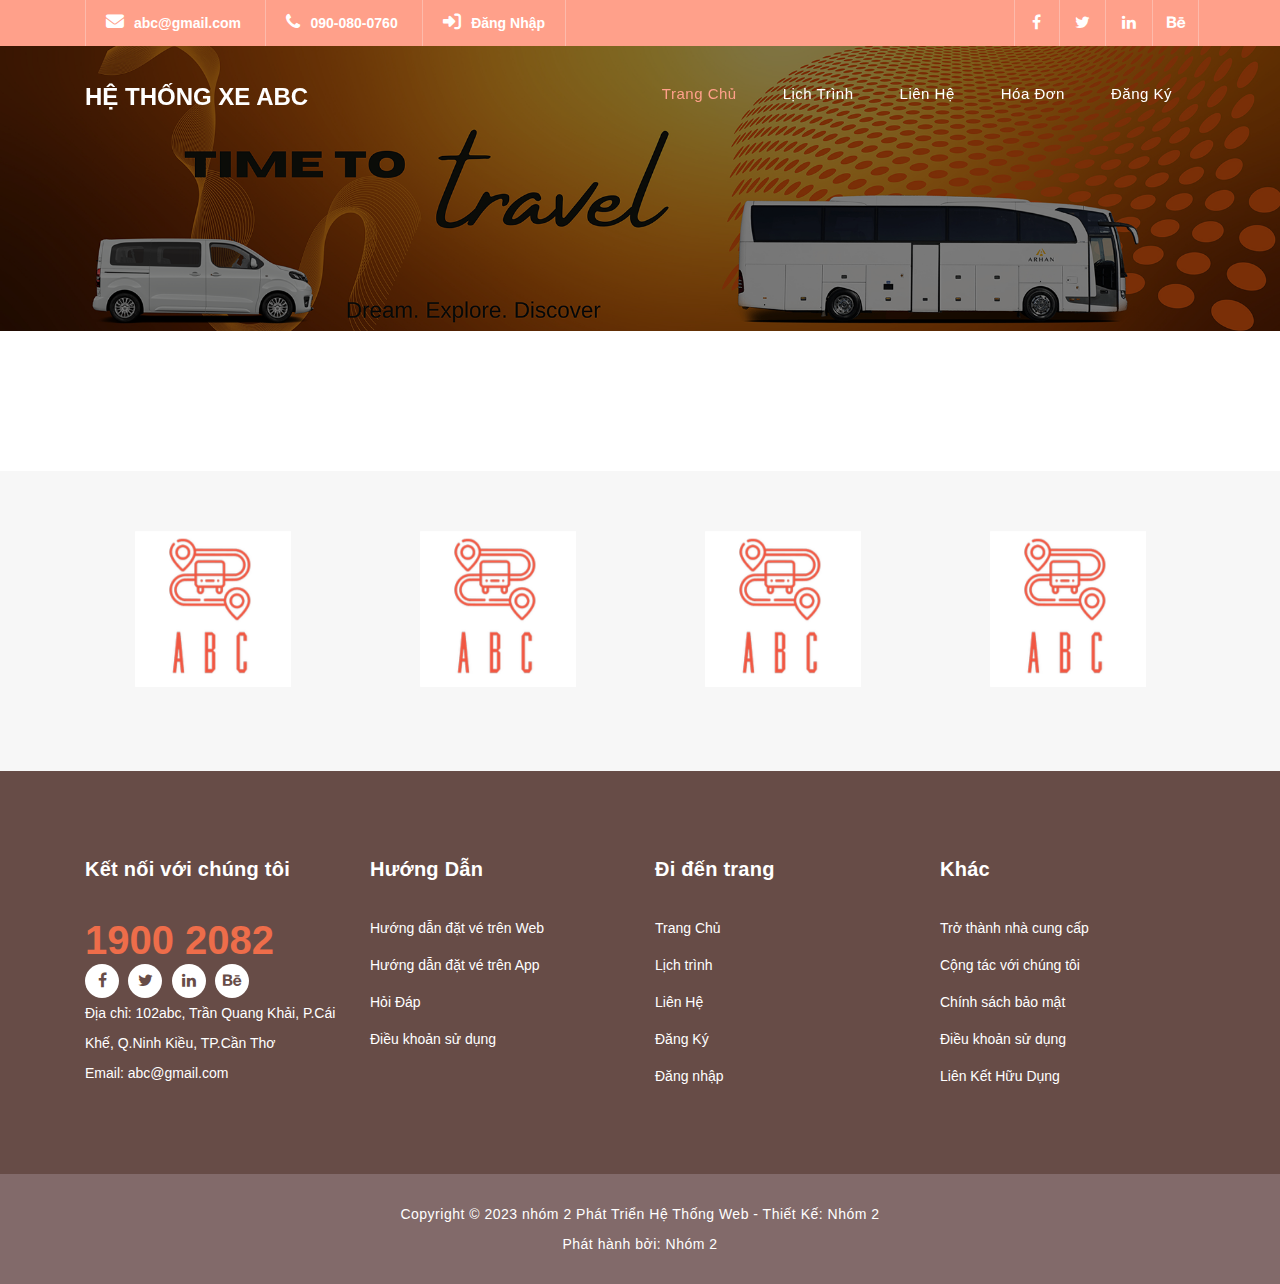
==== index.html @ 99a481eb "Create Project" ====
<!DOCTYPE html>
<html lang="EN">

  <head>

    <meta charset="utf-8">
    <meta name="viewport" content="width=device-width, initial-scale=1, shrink-to-fit=no">
    <meta name="description" content="">
    <meta name="author" content="TemplateMo">
    <link href="https://fonts.googleapis.com/css?family=Poppins:100,200,300,400,500,600,700,800,900&display=swap" rel="stylesheet">
    <link rel="stylesheet" href="https://cdnjs.cloudflare.com/ajax/libs/font-awesome/6.3.0/css/all.min.css">
    <title>Hệ thống Xe ABC</title>


    <link href="vendor/bootstrap/css/bootstrap.min.css" rel="stylesheet">


    <link rel="stylesheet" href="assets/css/fontawesome.css">
    <link rel="stylesheet" href="assets/css/htqlxe.css">
    <link rel="stylesheet" href="assets/css/owl.css">


  </head>

  <body>

   

    <!-- Header -->
    <div class="sub-header">
      <div class="container">
        <div class="row">
          <div class="col-md-8 col-xs-12">
            <ul class="left-info">
              <li><a href="#"><i class="fa-solid fa-envelope"></i>abc@gmail.com </a></li>
              <li><a href="#"><i class="fa fa-phone"></i>090-080-0760</a></li>
              <li><a href="#"><i class="fa-solid fa-right-to-bracket"></i>Đăng Nhập</a></li>
            </ul>
          </div>
          <div class="col-md-4">
            <ul class="right-icons">
              <li><a href="#"><i class="fa fa-facebook"></i></a></li>
              <li><a href="#"><i class="fa fa-twitter"></i></a></li>
              <li><a href="#"><i class="fa fa-linkedin"></i></a></li>
              <li><a href="#"><i class="fa fa-behance"></i></a></li>
            </ul>
          </div>
        </div>
      </div>
    </div>

    <header class="">
      <nav class="navbar navbar-expand-lg">
        <div class="container">
          <a class="navbar-brand" href="index.html"><h2>Hệ thống xe abc</h2></a>
          <button class="navbar-toggler" type="button" data-toggle="collapse" data-target="#navbarResponsive" aria-controls="navbarResponsive" aria-expanded="false" aria-label="Toggle navigation">
            <span class="navbar-toggler-icon"></span>
          </button>
          <div class="collapse navbar-collapse" id="navbarResponsive">
            <ul class="navbar-nav ml-auto">
              <li class="nav-item active">
                <a class="nav-link" href="#top">trang chủ
                  <span class="sr-only">(current)</span>
                </a>
              </li>
              <li class="nav-item">
                <a class="nav-link" href="about.html">Lịch Trình</a>
              </li>  
              <li class="nav-item">
                <a class="nav-link" href="services.html">Liên Hệ</a>
              </li>                          
              <li class="nav-item">
                <a class="nav-link" href="contact.html">Hóa Đơn</a>
              </li>
              <li class="nav-item">
                <a class="nav-link" href="one-page.html">Đăng ký</a>
              </li>
            </ul>
          </div>
        </div>
      </nav>
    </header>

    <!-- Page Content -->
    <!-- Banner Starts Here -->
    <div id="carouselExampleSlidesOnly" class="carousel slide" data-bs-ride="carousel">
      <div class="carousel-inner">
        <div class="carousel-item active banner">
          <img src="assets/images/banner.png" class="d-block w-100" alt="ảnh banner">
        </div>
      </div>
    </div>
         
          
    <!-- Banner Ends Here 

    <div class="request-form">
      <div class="container">
        <div class="row">
          <div class="col-md-8">
            <h4>Request a call back right now ?</h4>
            <span>Mauris ut dapibus velit cras interdum nisl ac urna tempor mollis.</span>
          </div>
          <div class="col-md-4">
            <a href="contact.html" class="border-button">Contact Us</a>
          </div>
        </div>
      </div>
    </div>

-->
    
    <div class="partners">
      <div class="container">
        <div class="row">
          <div class="col-md-12">
            <div class="owl-partners owl-carousel">
            
              <div class="partner-item">
                <img src="assets/images/Logo.jpg" title="1" alt="1">
              </div>
              
              <div class="partner-item">
                <img src="assets/images/Logo.jpg" title="2" alt="2">
              </div>
              
              <div class="partner-item">
                <img src="assets/images/Logo.jpg" title="3" alt="3">
              </div>
              
              <div class="partner-item">
                <img src="assets/images/Logo.jpg" title="4" alt="4">
              </div>
              
              <div class="partner-item">
                <img src="assets/images/Logo.jpg" title="5" alt="5">
              </div>
              
            </div>
          </div>
        </div>
      </div>
    </div>


    <!-- footer-->
    <footer>
      <div class="container">
        <div class="row">
          <div class="col-md-3 footer-item">
            <h4>Kết nối với chúng tôi</h4>
            <ul class="social-icons">
              <h3 style=" color: #EE6D4A; font-size: 40px; font-weight: 700;">1900 2082</h3> 
              <li><a rel="nofollow" href="https://fb.com/templatemo" target="_blank"><i class="fa fa-facebook"></i></a></li>
              <li><a href="#"><i class="fa fa-twitter"></i></a></li>
              <li><a href="#"><i class="fa fa-linkedin"></i></a></li>
              <li><a href="#"><i class="fa fa-behance"></i></a></li>
            </ul>
            <p>
              Địa chỉ: 102abc, Trần Quang Khải, P.Cái Khế, Q.Ninh Kiều, TP.Cần Thơ
              <br> Email: abc@gmail.com
            </p>
          </div>
          <div class="col-md-3 footer-item">
            <h4>Hướng Dẫn</h4>
            <ul class="menu-list">
              <li><a href="#">Hướng dẫn đặt vé trên Web</a></li>
              <li><a href="#">Hướng dẫn đặt vé trên App</a></li>
              <li><a href="#">Hỏi Đáp</a></li>
              <li><a href="#">Điều khoản sử dụng</a></li>
            </ul>
          </div>
          <div class="col-md-3 footer-item">
            <h4>Đi đến trang</h4>
            <ul class="menu-list">
              <li><a href="#">Trang Chủ</a></li>
              <li><a href="#">Lịch trình</a></li>
              <li><a href="#">Liên Hệ</a></li>
              <li><a href="#">Đăng Ký</a></li>
              <li><a href="#">Đăng nhập</a></li>
            </ul>
          </div>
          <div class="col-md-3 footer-item">
            <h4>Khác</h4>
            <ul class="menu-list">
              <li><a href="#">Trở thành nhà cung cấp</a></li>
              <li><a href="#">Cộng tác với chúng tôi</a></li>
              <li><a href="#">Chính sách bảo mật</a></li>
              <li><a href="#">Điều khoản sử dụng</a></li>
              <li><a href="#">Liên Kết Hữu Dụng</a></li>
            </ul>
          </div>
        </div>
      </div>
    </footer>
      
    <div class="sub-footer">
      <div class="container">
        <div class="row">
          <div class="col-md-12">
            <p>Copyright &copy; 2023 nhóm 2 Phát Triển Hệ Thống Web
            
            - Thiết Kế: <a rel="nofollow noopener" href="https://templatemo.com" target="_blank">Nhóm 2</a><br>
           Phát hành bởi: <a rel="nofollow noopener" href="https://themewagon.com" target="_blank">Nhóm 2</a>
          </p>
          </div>
        </div>
      </div>
    </div>

    <!-- Bootstrap core JavaScript -->
    <script src="vendor/jquery/jquery.min.js"></script>
    <script src="vendor/bootstrap/js/bootstrap.bundle.min.js"></script>

    <!-- Additional Scripts -->
    <script src="assets/js/custom.js"></script>
    <script src="assets/js/owl.js"></script>
    <script src="assets/js/slick.js"></script>
    <script src="assets/js/accordions.js"></script>

    <script language = "text/Javascript"> 
      cleared[0] = cleared[1] = cleared[2] = 0; //set a cleared flag for each field
      function clearField(t){                   //declaring the array outside of the
      if(! cleared[t.id]){                      // function makes it static and global
          cleared[t.id] = 1;  // you could use true and false, but that's more typing
          t.value='';         // with more chance of typos
          t.style.color='#fff';
          }
      }
    </script>

  </body>
</html>
---- assets/css/htqlxe.css ----
:root{
	--main-color: #FFA08A;
	--gray:#674C47;
	--yellow:#F5D980;
	--pink:#FEBDD8;
	--red:#EE6D4A;
	--while:#fff;
  }
body {
  font-family: sans-serif;
  overflow-x: hidden;
  text-rendering: optimizeLegibility;
  -webkit-font-smoothing: antialiased;
  -moz-osx-font-smoothing: grayscale;
}
p {
	margin-bottom: 0px;
	font-size: 14px;
	color: #666666;
	line-height: 30px;
}
a {
	text-decoration: none!important;
}
ul {
	padding: 0;
	margin: 0;
	list-style: none;
}

h1,h2,h3,h4,h5,h6 {
	margin: 0px;
}

a.filled-button {
	background-color:var(--main-color);
	color: #fff;
	font-size: 13px;
	text-transform: uppercase;
	font-weight: 700;
	padding: 12px 30px;
	border-radius: 30px;
	display: inline-block;
	transition: all 0.3s;
}

a.filled-button:hover {
	background-color: #fff;
	color:var(--main-color);
}

a.border-button {
	background-color: transparent;
	color: #fff;
	border: 2px solid #fff;
	font-size: 13px;
	text-transform: uppercase;
	font-weight: 700;
	padding: 10px 28px;
	border-radius: 30px;
	display: inline-block;
	transition: all 0.3s;
}

a.border-button:hover {
	background-color: #fff;
	color:var(--main-color);
}

.section-heading {
	text-align: center;
	margin-bottom: 80px;
}

.section-heading h2 {
	font-size: 36px;
	font-weight: 600;
	color: #1e1e1e;
}

.section-heading em {
	font-style: normal;
	color:var(--main-color);
}

.section-heading span {
	display: block;
	margin-top: 15px;
	text-transform: uppercase;
	font-size: 15px;
	color: #666;
	letter-spacing: 1px;
}

#preloader {
  overflow: hidden;
  background:var(--main-color);
  left: 0;
  right: 0;
  top: 0;
  bottom: 0;
  position: fixed;
  z-index: 9999999;
  color: #fff;
}

#preloader .jumper {
  left: 0;
  top: 0;
  right: 0;
  bottom: 0;
  display: block;
  position: absolute;
  margin: auto;
  width: 50px;
  height: 50px;
}

#preloader .jumper > div {
  background-color: #fff;
  width: 10px;
  height: 10px;
  border-radius: 100%;
  -webkit-animation-fill-mode: both;
  animation-fill-mode: both;
  position: absolute;
  opacity: 0;
  width: 50px;
  height: 50px;
  -webkit-animation: jumper 1s 0s linear infinite;
  animation: jumper 1s 0s linear infinite;
}

#preloader .jumper > div:nth-child(2) {
  -webkit-animation-delay: 0.33333s;
  animation-delay: 0.33333s;
}

#preloader .jumper > div:nth-child(3) {
  -webkit-animation-delay: 0.66666s;
  animation-delay: 0.66666s;
}

@-webkit-keyframes jumper {
  0% {
    opacity: 0;
    -webkit-transform: scale(0);
    transform: scale(0);
  }
  5% {
    opacity: 1;
  }
  100% {
    -webkit-transform: scale(1);
    transform: scale(1);
    opacity: 0;
  }
}

@keyframes jumper {
  0% {
    opacity: 0;
    -webkit-transform: scale(0);
    transform: scale(0);
  }
  5% {
    opacity: 1;
  }
  100% {
    opacity: 0;
  }
}
/*
banner
*/
.banner img{   
	-webkit-filter: grayscale(1);    
	filter: brightness(50%); 
  }
/* Sub Header Style */

.sub-header {
	background-color:var(--main-color);
	height: 46px;
	line-height: 46px;
}

.sub-header ul li {
	display: inline-block;
}

.sub-header ul.left-info li {
	border-left: 1px solid rgba(250,250,250,0.3);
	padding: 0px 20px;
}

.sub-header ul.left-info li:last-child {
	border-right: 1px solid rgba(250,250,250,0.3);
}

.sub-header ul.left-info li i {
	margin-right: 10px;
	font-size: 18px;
}

.sub-header ul.left-info li a {
	color: #fff;
	font-size: 14px;
	font-weight: 600;
}

.sub-header ul.right-icons {
	float: right;
}

.sub-header ul.right-icons li {
	margin-right: -4px;
	width: 46px;
	display: inline-block;
	text-align: center;
	border-right: 1px solid rgba(250,250,250,0.3);
}

.sub-header ul.right-icons li:first-child {
	border-left: 1px solid rgba(250,250,250,0.3);
}

.sub-header ul.right-icons li a {
	color: #fff;
	transition: all 0.3s;
}

.sub-header ul.right-icons li a:hover {
	opacity: 0.75;
}



/* Header Style */
header {
	position: absolute;
	z-index: 99999;
	width: 100%;
	background-color: transparent!important;
	height: 80px;
	-webkit-transition: all 0.3s ease-in-out 0s;
    -moz-transition: all 0.3s ease-in-out 0s;
    -o-transition: all 0.3s ease-in-out 0s;
    transition: all 0.3s ease-in-out 0s;
}
header .navbar {
	padding: 20px 0px;
}
.background-header .navbar {
	padding: 10px 0px;
}
.background-header {
	top: 0;
	position: fixed;
	background-color: #fff!important;
	box-shadow: 0px 1px 10px rgba(0,0,0,0.1);
}
.background-header .navbar-brand h2 {
	color:var(--main-color)!important;
}
.background-header .navbar-nav a.nav-link {
	color: #1e1e1e!important;
}
.background-header .navbar-nav .nav-link:hover,
.background-header .navbar-nav .active>.nav-link,
.background-header .navbar-nav .nav-link.current,
.background-header .navbar-nav .nav-link.show,
.background-header .navbar-nav .show>.nav-link {
	color:var(--main-color)!important;
}
.navbar .navbar-brand {
	float: 	left;
	margin-top: 12px;
	outline: none;
}
.navbar .navbar-brand h2 {
	color: #fff;
	text-transform: uppercase;
	font-size: 24px;
	font-weight: 700;
	-webkit-transition: all .3s ease 0s;
    -moz-transition: all .3s ease 0s;
    -o-transition: all .3s ease 0s;
    transition: all .3s ease 0s;
}
.navbar .navbar-brand h2 em {
	font-style: normal;
	font-size: 16px;
}
#navbarResponsive {
	z-index: 999;
}
.navbar-collapse {
	text-align: center;
}
.navbar .navbar-nav .nav-item {
	margin: 0px 15px;
}
.navbar .navbar-nav a.nav-link {
	text-transform: capitalize;
	font-size: 15px;
	font-weight: 300;
	letter-spacing: 0.5px;
	color: #fff;
	transition: all 0.5s;
	margin-top: 5px;
}
.navbar .navbar-nav .nav-link:hover,
.navbar .navbar-nav .active>.nav-link,
.navbar .navbar-nav .nav-link.current,
.navbar .navbar-nav .nav-link.show,
.navbar .navbar-nav .show>.nav-link {
	color:var(--main-color);
	border-bottom: 3px solidvar(--main-color);
}
.navbar .navbar-toggler-icon {
	background-image: none;
}
.navbar .navbar-toggler {
	border-color: #fff;
	background-color: #fff;	
	height: 36px;
	outline: none;
	border-radius: 0px;
	position: absolute;
	right: 30px;
	top: 20px;
}
.navbar .navbar-toggler-icon:after {
	content: '\f0c9';
	color:var(--main-color);
	font-size: 18px;
	line-height: 26px;
	font-family: 'montserrat';
}



/* Partners Style */

.contact-partners {
	margin-top: -8px!important;
}

.partners {
	margin-top: 140px;
	background-color: #f7f7f7;
	padding: 60px 0px;
}

.partners .owl-item {
	text-align: center;
	cursor: pointer;
}

.partners .partner-item img {
	max-width: 156px;
	margin: auto;
}



/* Footer Style */

footer {
	background-color: var(--gray);
	padding: 80px 0px;
	color: #fff;
}

footer h4 {
	color: #fff;
	font-size: 20px;
	font-weight: 600;
	letter-spacing: 0.25px;
	margin-bottom: 35px;
}
footer p {
	color: #fff;
}

footer ul.social-icons {
	margin-top: 25px;
}

footer ul.social-icons li {
	display: inline-block;
	margin-right: 5px;
}

footer ul.social-icons li:last-child {
	margin-right: 0px;
}

footer ul.social-icons li a {
	width: 34px;
	height: 34px;
	display: inline-block;
	line-height: 34px;
	text-align: center;
	background-color: #fff;
	color: var(--gray);
	border-radius: 50%;
	transition: all 0.3s;
}

footer ul.social-icons li a:hover {
	background-color:var(--main-color);
}

footer ul.menu-list li {
	margin-bottom: 13px;
}

footer ul.menu-list li:last-child {
	margin-bottom: 0px;
}

footer ul.menu-list li a {
	font-size: 14px;
	color: #fff;
	transition: all 0.3s;
}

footer ul.menu-list li a:hover {
	color:var(--main-color);
}


/* Footer*/
footer {
	background: #674C47;
	padding: 86px 0;
}
.single-content {
	text-align: center;
	padding: 115px 0;
}
.single-box p {
	color: #fff;
	line-height: 1.9;
}
.single-box h3 {
	font-size: 16px;
	font-weight: 700;
	color: #fff;
}
.single-box .card-area i {
	color: #ffffff;
	font-size: 20px;
	margin-right: 10px;
}
.single-box ul {
	list-style: none;
	padding: 0;
}
.single-box ul li a {
	text-decoration: none;
	color: #fff;
	line-height: 2.5;
	font-weight: 100;
}
.single-box ul li a:hover {
	text-decoration: none;
	color: #EE6D4A;
	line-height: 2.5;
	font-weight: 100;
}
.single-box h2 {
	color: #EE6D4A;
	font-size: 20px;
	font-weight: 700;
}
#basic-addon2 {
	background:  #EE6D4A;
	color: #fff;
}
.socials i {
	font-size: 18px;
	margin-right: 15px;
}
@media (max-width: 767px) {
	.single-box {
		margin-bottom: 50px;
	}
}
@media (min-width: 768px) and (max-width: 991px) {
	.single-box {
		margin-bottom: 50px;
	}
}

.card-area {
    margin-bottom: 20PX;
}



/* Sub-footer Style */

.sub-footer {
	background-color: #826a6a;
	text-align: center;
	padding: 25px 0px;
}

.sub-footer p {
	color: #fff;
	font-weight: 300;
	letter-spacing: 0.5px;
}

.sub-footer a {
	color: #fff;
}
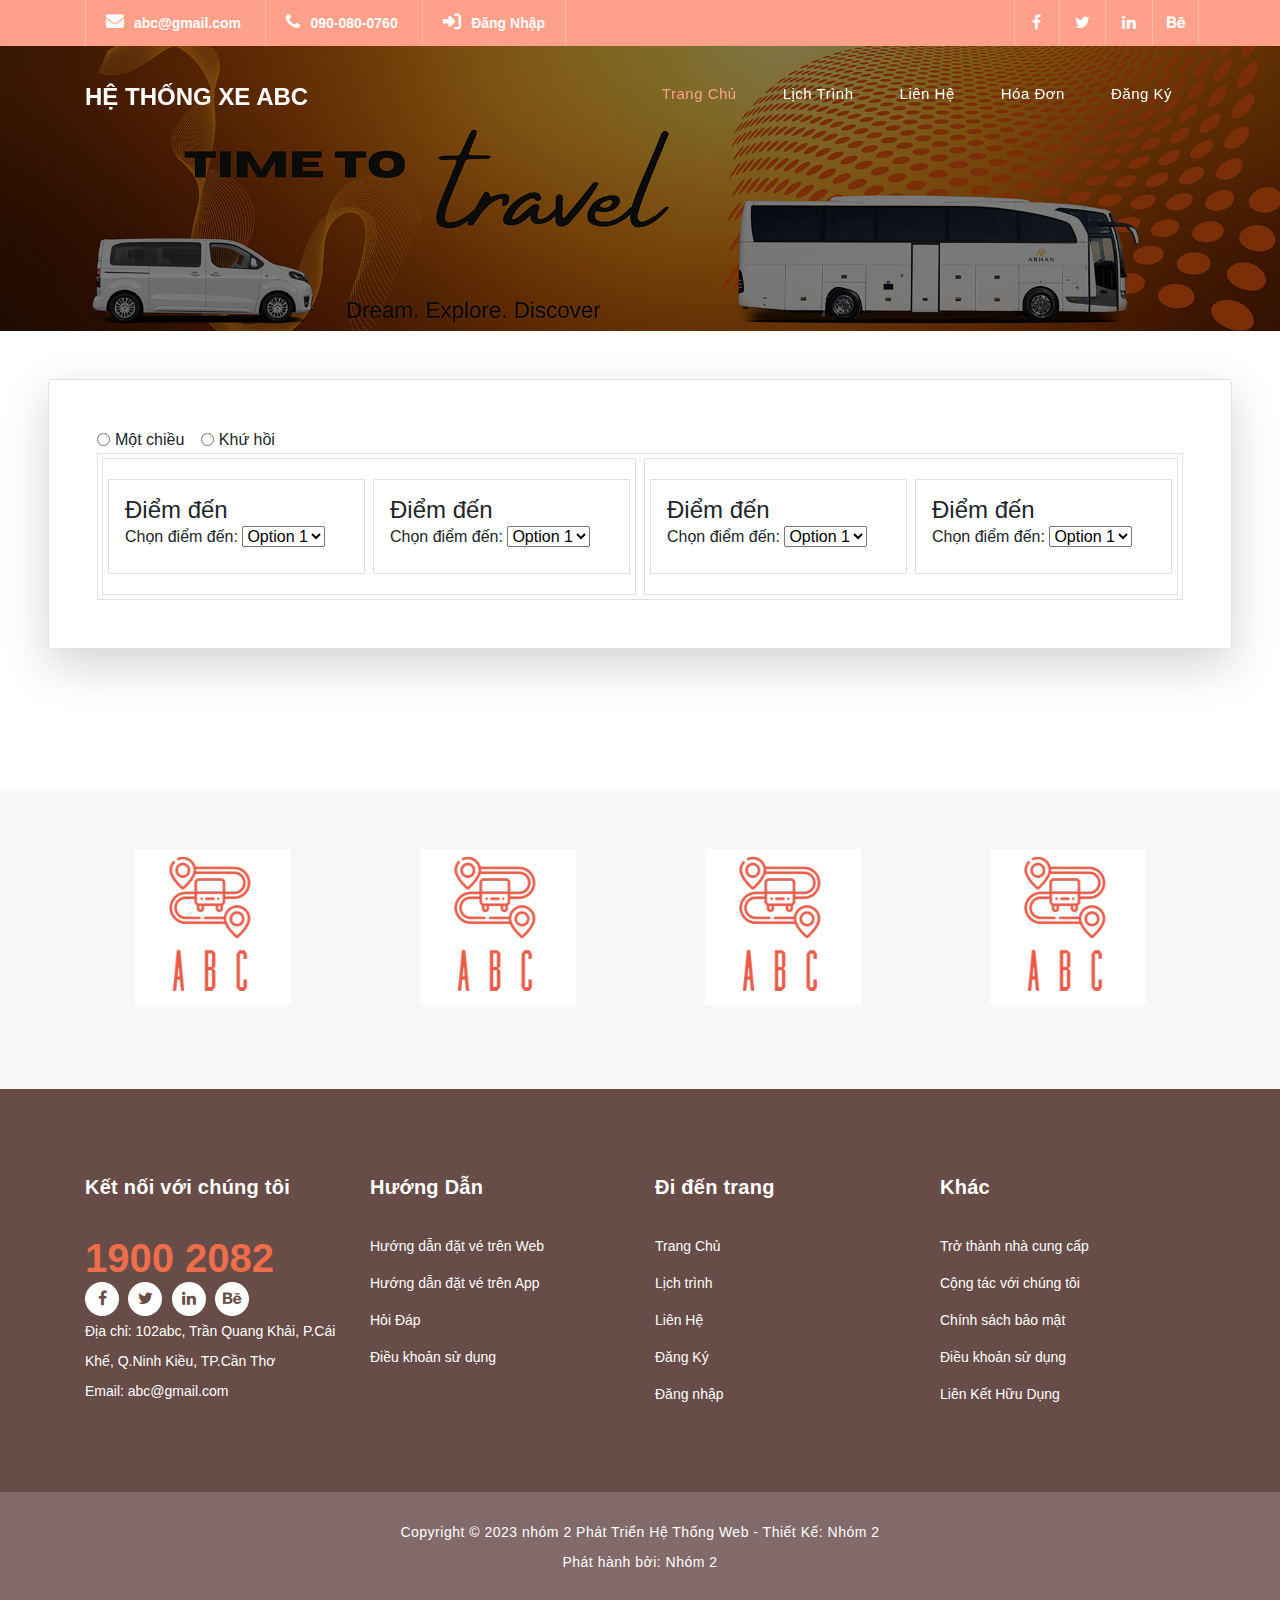
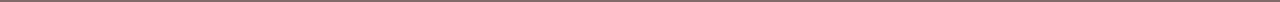
==== commit 6fcab99f: "Process BuyTicketFrame" ====
--- a/index.html
+++ b/index.html
@@ -47,6 +47,7 @@
           </div>
         </div>
       </div>
+      
     </div>
 
     <header class="">
@@ -80,6 +81,7 @@
         </div>
       </nav>
     </header>
+    
 
     <!-- Page Content -->
     <!-- Banner Starts Here -->
@@ -90,26 +92,96 @@
         </div>
       </div>
     </div>
-         
+
+    <!-- Cái khung, bo gốc -->
+    <div class="border m-5 rounded shadow-lg p-5">
+    
+      <!-- Radiobox -->
+      <div class="form-check form-check-inline">
+        <input class="form-check-input" type="radio" name="go-type">
+        <label class="form-check-label" for="motchieu">Một chiều</label>
+      </div>
+      <div class="form-check form-check-inline">
+        <input class="form-check-input" type="radio" name="go-type">
+        <label class="form-check-label" for="khuhoi">Khứ hồi</label>
+      </div>
+      
+      <!-- Nhớ xóa border -->
+      <div class="container border">
+        <div class="row">
+          <!-- Ô đầu -->
+          <div class="col border m-1 p-3">
+            <div class="row">
+
+              <!-- Cột đầu -->
+              <div class="col border m-1 p-3">
+                <h4>Điểm đến</h4>
+                <div>
+                  <label for="diemden">Chọn điểm đến:</label>
+                  <select class="form-select" id="diemden">
+                    <option value="option1">Option 1</option>
+                    <option value="option2">Option 2</option>
+                    <option value="option3">Option 3</option>
+                  </select>
+                </div>
+              </div>
+
+              <div class="col border m-1 p-3">
+                <h4>Điểm đến</h4>
+                <div>
+                  <label for="diemden">Chọn điểm đến:</label>
+                  <select class="form-select" id="diemden">
+                    <option value="option1">Option 1</option>
+                    <option value="option2">Option 2</option>
+                    <option value="option3">Option 3</option>
+                  </select>
+                </div>
+              </div>
+
+            </div>
+          </div>
+
           
-    <!-- Banner Ends Here 
-
-    <div class="request-form">
-      <div class="container">
-        <div class="row">
-          <div class="col-md-8">
-            <h4>Request a call back right now ?</h4>
-            <span>Mauris ut dapibus velit cras interdum nisl ac urna tempor mollis.</span>
-          </div>
-          <div class="col-md-4">
-            <a href="contact.html" class="border-button">Contact Us</a>
-          </div>
-        </div>
-      </div>
-    </div>
-
--->
-    
+          <div class="col border m-1 p-3">
+            <div class="row">
+              
+              <div class="col border m-1 p-3">
+                <h4>Điểm đến</h4>
+                <div>
+                  <label for="diemden">Chọn điểm đến:</label>
+                  <select class="form-select" id="diemden">
+                    <option value="option1">Option 1</option>
+                    <option value="option2">Option 2</option>
+                    <option value="option3">Option 3</option>
+                  </select>
+                </div>
+              </div>
+
+              <div class="col border m-1 p-3">
+                <h4>Điểm đến</h4>
+                <div>
+                  <label for="diemden">Chọn điểm đến:</label>
+                  <select class="form-select" id="diemden">
+                    <option value="option1">Option 1</option>
+                    <option value="option2">Option 2</option>
+                    <option value="option3">Option 3</option>
+                  </select>
+                </div>
+              </div>
+
+            </div>
+          </div>
+          
+        </div>
+      </div>
+
+    </div>
+    
+
+    
+    
+
+
     <div class="partners">
       <div class="container">
         <div class="row">
--- a/assets/css/htqlxe.css
+++ b/assets/css/htqlxe.css
@@ -520,4 +520,61 @@
 	color: #fff;
 }
 
-
+@import url(https://fonts.googleapis.com/css?family=BenchNine:700);
+.snip1582 {
+  background-color: #c47135;
+  border: none;
+  color: #ffffff;
+  cursor: pointer;
+  display: inline-block;
+  font-family: 'BenchNine', Arial, sans-serif;
+  font-size: 1em;
+  font-size: 22px;
+  line-height: 1em;
+  margin: 15px 40px;
+  outline: none;
+  padding: 12px 40px 10px;
+  position: relative;
+  text-transform: uppercase;
+  font-weight: 700;
+}
+
+.snip1582:before,
+.snip1582:after {
+  border-color: transparent;
+  -webkit-transition: all 0.25s;
+  transition: all 0.25s;
+  border-style: solid;
+  border-width: 0;
+  content: "";
+  height: 24px;
+  position: absolute;
+  width: 24px;
+}
+
+.snip1582:before {
+  border-color: #c47135;
+  border-top-width: 2px;
+  left: 0px;
+  top: -5px;
+}
+
+.snip1582:after {
+  border-bottom-width: 2px;
+  border-color: #c47135;
+  bottom: -5px;
+  right: 0px;
+}
+
+.snip1582:hover,
+.snip1582.hover {
+  background-color: #c47135;
+}
+
+.snip1582:hover:before,
+.snip1582.hover:before,
+.snip1582:hover:after,
+.snip1582.hover:after {
+  height: 100%;
+  width: 100%;
+}
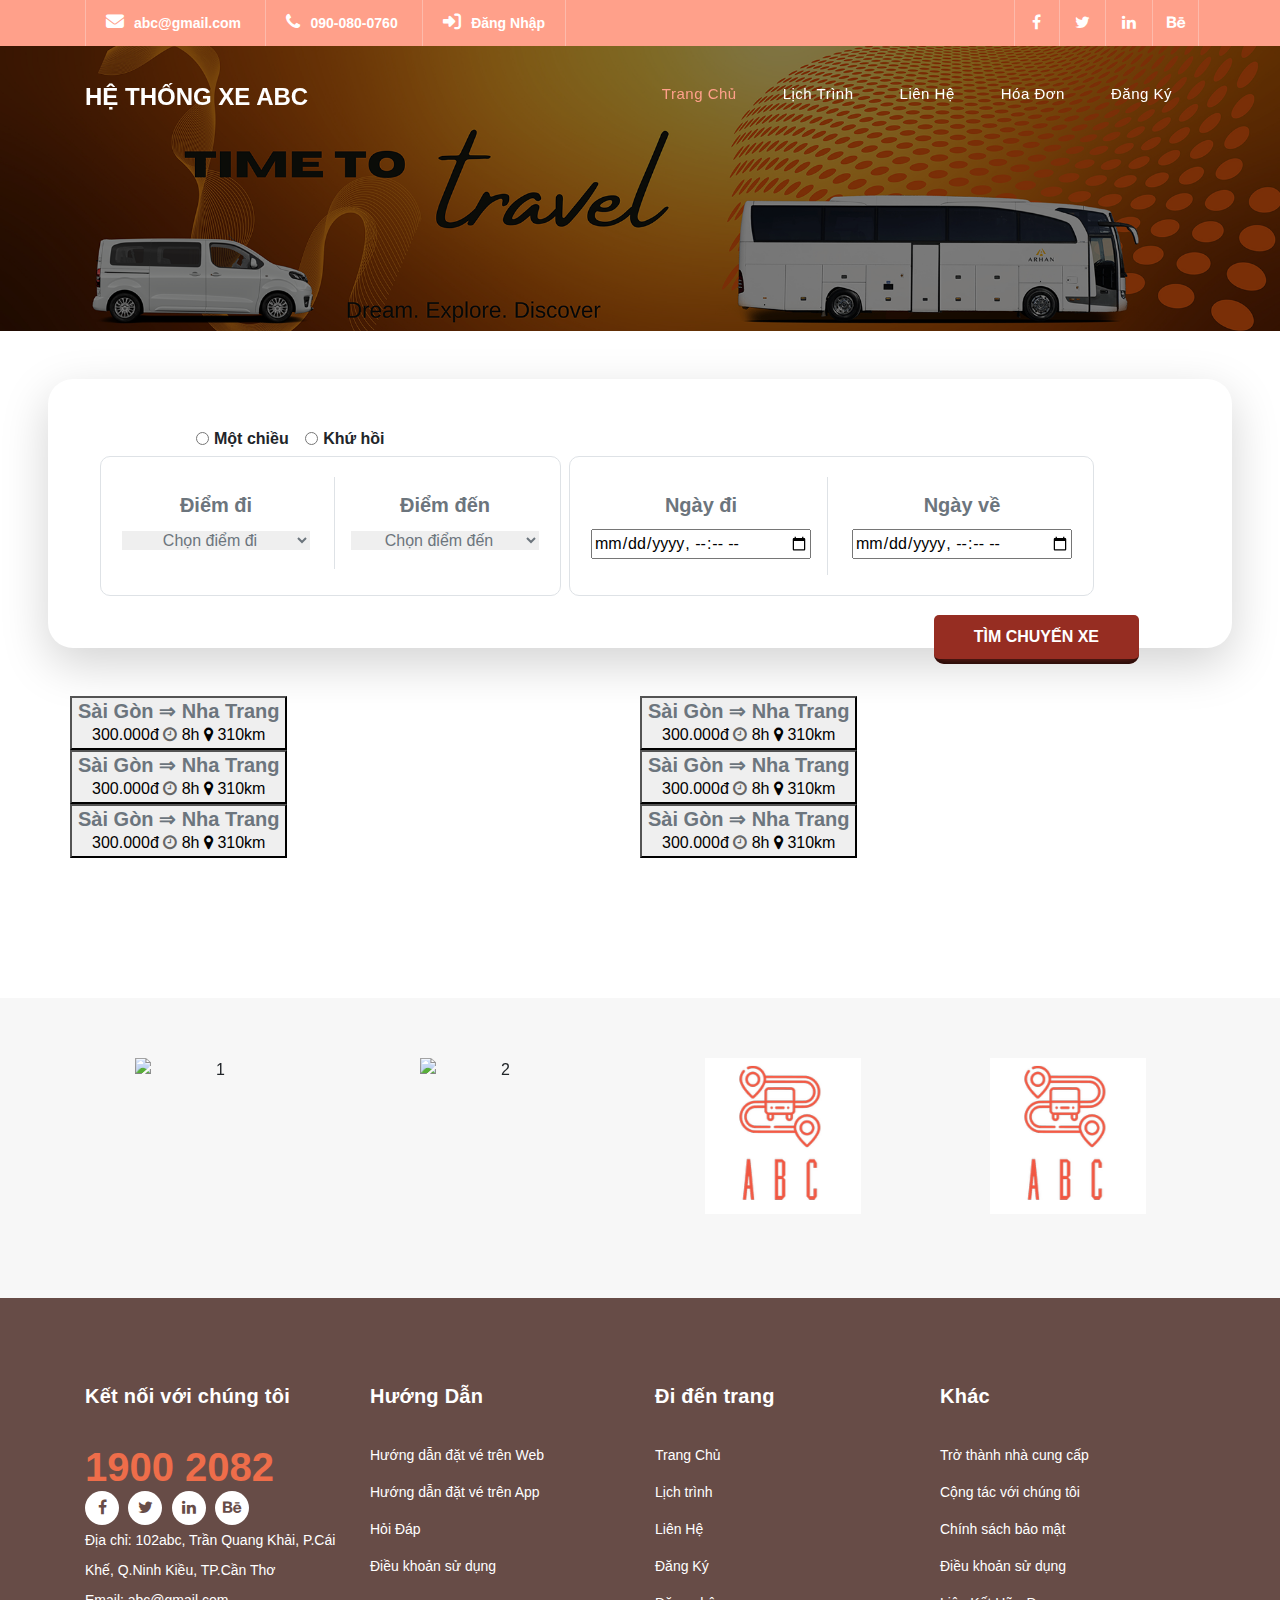
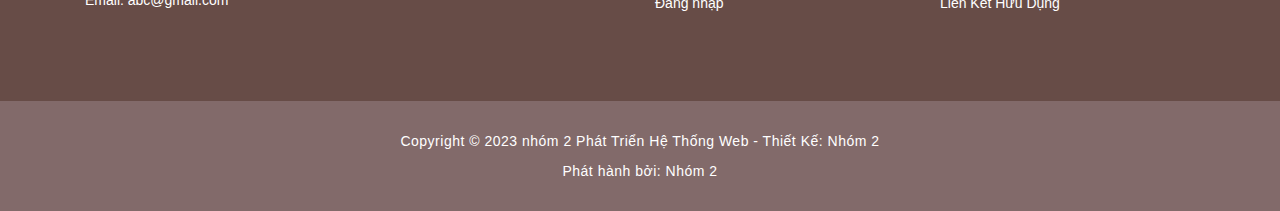
==== commit 1491ccfc: "Now-28-Feb-23" ====
--- a/index.html
+++ b/index.html
@@ -1,305 +1,451 @@
 <!DOCTYPE html>
 <html lang="EN">
 
-  <head>
-
-    <meta charset="utf-8">
-    <meta name="viewport" content="width=device-width, initial-scale=1, shrink-to-fit=no">
-    <meta name="description" content="">
-    <meta name="author" content="TemplateMo">
-    <link href="https://fonts.googleapis.com/css?family=Poppins:100,200,300,400,500,600,700,800,900&display=swap" rel="stylesheet">
-    <link rel="stylesheet" href="https://cdnjs.cloudflare.com/ajax/libs/font-awesome/6.3.0/css/all.min.css">
-    <title>Hệ thống Xe ABC</title>
-
-
-    <link href="vendor/bootstrap/css/bootstrap.min.css" rel="stylesheet">
-
-
-    <link rel="stylesheet" href="assets/css/fontawesome.css">
-    <link rel="stylesheet" href="assets/css/htqlxe.css">
-    <link rel="stylesheet" href="assets/css/owl.css">
-
-
-  </head>
-
-  <body>
-
-   
-
-    <!-- Header -->
-    <div class="sub-header">
+<head>
+
+  <meta charset="utf-8">
+  <meta name="viewport" content="width=device-width, initial-scale=1, shrink-to-fit=no">
+  <meta name="description" content="">
+  <meta name="author" content="TemplateMo">
+  <link href="https://fonts.googleapis.com/css?family=Poppins:100,200,300,400,500,600,700,800,900&display=swap"
+    rel="stylesheet">
+  <link rel="stylesheet" href="https://cdnjs.cloudflare.com/ajax/libs/font-awesome/6.3.0/css/all.min.css">
+  <title>Hệ thống Xe ABC</title>
+
+
+  <link href="vendor/bootstrap/css/bootstrap.min.css" rel="stylesheet">
+
+
+  <link rel="stylesheet" href="assets/css/fontawesome.css">
+  <link rel="stylesheet" href="assets/css/htqlxe.css">
+  <link rel="stylesheet" href="assets/css/owl.css">
+
+
+</head>
+
+<body>
+
+
+
+  <!-- Header -->
+  <div class="sub-header">
+    <div class="container">
+      <div class="row">
+        <div class="col-md-8 col-xs-12">
+          <ul class="left-info">
+            <li><a href="#"><i class="fa-solid fa-envelope"></i>abc@gmail.com </a></li>
+            <li><a href="#"><i class="fa fa-phone"></i>090-080-0760</a></li>
+            <li><a href="#"><i class="fa-solid fa-right-to-bracket"></i>Đăng Nhập</a></li>
+          </ul>
+        </div>
+        <div class="col-md-4">
+          <ul class="right-icons">
+            <li><a href="#"><i class="fa fa-facebook"></i></a></li>
+            <li><a href="#"><i class="fa fa-twitter"></i></a></li>
+            <li><a href="#"><i class="fa fa-linkedin"></i></a></li>
+            <li><a href="#"><i class="fa fa-behance"></i></a></li>
+          </ul>
+        </div>
+      </div>
+    </div>
+
+  </div>
+
+  <header class="">
+    <nav class="navbar navbar-expand-lg">
       <div class="container">
-        <div class="row">
-          <div class="col-md-8 col-xs-12">
-            <ul class="left-info">
-              <li><a href="#"><i class="fa-solid fa-envelope"></i>abc@gmail.com </a></li>
-              <li><a href="#"><i class="fa fa-phone"></i>090-080-0760</a></li>
-              <li><a href="#"><i class="fa-solid fa-right-to-bracket"></i>Đăng Nhập</a></li>
-            </ul>
-          </div>
-          <div class="col-md-4">
-            <ul class="right-icons">
-              <li><a href="#"><i class="fa fa-facebook"></i></a></li>
-              <li><a href="#"><i class="fa fa-twitter"></i></a></li>
-              <li><a href="#"><i class="fa fa-linkedin"></i></a></li>
-              <li><a href="#"><i class="fa fa-behance"></i></a></li>
-            </ul>
-          </div>
-        </div>
-      </div>
-      
-    </div>
-
-    <header class="">
-      <nav class="navbar navbar-expand-lg">
-        <div class="container">
-          <a class="navbar-brand" href="index.html"><h2>Hệ thống xe abc</h2></a>
-          <button class="navbar-toggler" type="button" data-toggle="collapse" data-target="#navbarResponsive" aria-controls="navbarResponsive" aria-expanded="false" aria-label="Toggle navigation">
-            <span class="navbar-toggler-icon"></span>
-          </button>
-          <div class="collapse navbar-collapse" id="navbarResponsive">
-            <ul class="navbar-nav ml-auto">
-              <li class="nav-item active">
-                <a class="nav-link" href="#top">trang chủ
-                  <span class="sr-only">(current)</span>
-                </a>
-              </li>
-              <li class="nav-item">
-                <a class="nav-link" href="about.html">Lịch Trình</a>
-              </li>  
-              <li class="nav-item">
-                <a class="nav-link" href="services.html">Liên Hệ</a>
-              </li>                          
-              <li class="nav-item">
-                <a class="nav-link" href="contact.html">Hóa Đơn</a>
-              </li>
-              <li class="nav-item">
-                <a class="nav-link" href="one-page.html">Đăng ký</a>
-              </li>
-            </ul>
-          </div>
-        </div>
-      </nav>
-    </header>
-    
-
-    <!-- Page Content -->
-    <!-- Banner Starts Here -->
-    <div id="carouselExampleSlidesOnly" class="carousel slide" data-bs-ride="carousel">
-      <div class="carousel-inner">
-        <div class="carousel-item active banner">
-          <img src="assets/images/banner.png" class="d-block w-100" alt="ảnh banner">
-        </div>
-      </div>
-    </div>
-
-    <!-- Cái khung, bo gốc -->
-    <div class="border m-5 rounded shadow-lg p-5">
-    
-      <!-- Radiobox -->
-      <div class="form-check form-check-inline">
-        <input class="form-check-input" type="radio" name="go-type">
-        <label class="form-check-label" for="motchieu">Một chiều</label>
-      </div>
-      <div class="form-check form-check-inline">
-        <input class="form-check-input" type="radio" name="go-type">
-        <label class="form-check-label" for="khuhoi">Khứ hồi</label>
-      </div>
-      
-      <!-- Nhớ xóa border -->
-      <div class="container border">
-        <div class="row">
-          <!-- Ô đầu -->
-          <div class="col border m-1 p-3">
-            <div class="row">
-
-              <!-- Cột đầu -->
-              <div class="col border m-1 p-3">
-                <h4>Điểm đến</h4>
-                <div>
-                  <label for="diemden">Chọn điểm đến:</label>
-                  <select class="form-select" id="diemden">
-                    <option value="option1">Option 1</option>
-                    <option value="option2">Option 2</option>
-                    <option value="option3">Option 3</option>
-                  </select>
-                </div>
-              </div>
-
-              <div class="col border m-1 p-3">
-                <h4>Điểm đến</h4>
-                <div>
-                  <label for="diemden">Chọn điểm đến:</label>
-                  <select class="form-select" id="diemden">
-                    <option value="option1">Option 1</option>
-                    <option value="option2">Option 2</option>
-                    <option value="option3">Option 3</option>
-                  </select>
-                </div>
-              </div>
-
-            </div>
-          </div>
-
-          
-          <div class="col border m-1 p-3">
-            <div class="row">
-              
-              <div class="col border m-1 p-3">
-                <h4>Điểm đến</h4>
-                <div>
-                  <label for="diemden">Chọn điểm đến:</label>
-                  <select class="form-select" id="diemden">
-                    <option value="option1">Option 1</option>
-                    <option value="option2">Option 2</option>
-                    <option value="option3">Option 3</option>
-                  </select>
-                </div>
-              </div>
-
-              <div class="col border m-1 p-3">
-                <h4>Điểm đến</h4>
-                <div>
-                  <label for="diemden">Chọn điểm đến:</label>
-                  <select class="form-select" id="diemden">
-                    <option value="option1">Option 1</option>
-                    <option value="option2">Option 2</option>
-                    <option value="option3">Option 3</option>
-                  </select>
-                </div>
-              </div>
-
-            </div>
-          </div>
-          
-        </div>
-      </div>
-
-    </div>
-    
-
-    
-    
-
-
-    <div class="partners">
-      <div class="container">
-        <div class="row">
-          <div class="col-md-12">
-            <div class="owl-partners owl-carousel">
-            
-              <div class="partner-item">
-                <img src="assets/images/Logo.jpg" title="1" alt="1">
-              </div>
-              
-              <div class="partner-item">
-                <img src="assets/images/Logo.jpg" title="2" alt="2">
-              </div>
-              
-              <div class="partner-item">
-                <img src="assets/images/Logo.jpg" title="3" alt="3">
-              </div>
-              
-              <div class="partner-item">
-                <img src="assets/images/Logo.jpg" title="4" alt="4">
-              </div>
-              
-              <div class="partner-item">
-                <img src="assets/images/Logo.jpg" title="5" alt="5">
-              </div>
-              
-            </div>
-          </div>
-        </div>
-      </div>
-    </div>
-
-
-    <!-- footer-->
-    <footer>
-      <div class="container">
-        <div class="row">
-          <div class="col-md-3 footer-item">
-            <h4>Kết nối với chúng tôi</h4>
-            <ul class="social-icons">
-              <h3 style=" color: #EE6D4A; font-size: 40px; font-weight: 700;">1900 2082</h3> 
-              <li><a rel="nofollow" href="https://fb.com/templatemo" target="_blank"><i class="fa fa-facebook"></i></a></li>
-              <li><a href="#"><i class="fa fa-twitter"></i></a></li>
-              <li><a href="#"><i class="fa fa-linkedin"></i></a></li>
-              <li><a href="#"><i class="fa fa-behance"></i></a></li>
-            </ul>
-            <p>
-              Địa chỉ: 102abc, Trần Quang Khải, P.Cái Khế, Q.Ninh Kiều, TP.Cần Thơ
-              <br> Email: abc@gmail.com
-            </p>
-          </div>
-          <div class="col-md-3 footer-item">
-            <h4>Hướng Dẫn</h4>
-            <ul class="menu-list">
-              <li><a href="#">Hướng dẫn đặt vé trên Web</a></li>
-              <li><a href="#">Hướng dẫn đặt vé trên App</a></li>
-              <li><a href="#">Hỏi Đáp</a></li>
-              <li><a href="#">Điều khoản sử dụng</a></li>
-            </ul>
-          </div>
-          <div class="col-md-3 footer-item">
-            <h4>Đi đến trang</h4>
-            <ul class="menu-list">
-              <li><a href="#">Trang Chủ</a></li>
-              <li><a href="#">Lịch trình</a></li>
-              <li><a href="#">Liên Hệ</a></li>
-              <li><a href="#">Đăng Ký</a></li>
-              <li><a href="#">Đăng nhập</a></li>
-            </ul>
-          </div>
-          <div class="col-md-3 footer-item">
-            <h4>Khác</h4>
-            <ul class="menu-list">
-              <li><a href="#">Trở thành nhà cung cấp</a></li>
-              <li><a href="#">Cộng tác với chúng tôi</a></li>
-              <li><a href="#">Chính sách bảo mật</a></li>
-              <li><a href="#">Điều khoản sử dụng</a></li>
-              <li><a href="#">Liên Kết Hữu Dụng</a></li>
-            </ul>
-          </div>
-        </div>
-      </div>
-    </footer>
-      
-    <div class="sub-footer">
-      <div class="container">
-        <div class="row">
-          <div class="col-md-12">
-            <p>Copyright &copy; 2023 nhóm 2 Phát Triển Hệ Thống Web
-            
+        <a class="navbar-brand" href="index.html">
+          <h2>Hệ thống xe abc</h2>
+        </a>
+        <button class="navbar-toggler" type="button" data-toggle="collapse" data-target="#navbarResponsive"
+          aria-controls="navbarResponsive" aria-expanded="false" aria-label="Toggle navigation">
+          <span class="navbar-toggler-icon"></span>
+        </button>
+        <div class="collapse navbar-collapse" id="navbarResponsive">
+          <ul class="navbar-nav ml-auto">
+            <li class="nav-item active">
+              <a class="nav-link" href="#top">trang chủ
+                <span class="sr-only">(current)</span>
+              </a>
+            </li>
+            <li class="nav-item">
+              <a class="nav-link" href="about.html">Lịch Trình</a>
+            </li>
+            <li class="nav-item">
+              <a class="nav-link" href="services.html">Liên Hệ</a>
+            </li>
+            <li class="nav-item">
+              <a class="nav-link" href="contact.html">Hóa Đơn</a>
+            </li>
+            <li class="nav-item">
+              <a class="nav-link" href="one-page.html">Đăng ký</a>
+            </li>
+          </ul>
+        </div>
+      </div>
+    </nav>
+  </header>
+
+
+  <!-- Page Content -->
+  <!-- Banner Starts Here -->
+  <div id="carouselExampleSlidesOnly" class="carousel slide" data-bs-ride="carousel">
+    <div class="carousel-inner">
+      <div class="carousel-item active banner">
+        <img src="assets/images/banner.png" class="d-block w-100" alt="ảnh banner">
+      </div>
+    </div>
+  </div>
+
+  <!-- Cái khung, bo gốc -->
+  <div class="border1 m-5  shadow-lg p-5">
+
+    <!-- Radiobox -->
+    <div class="form-check form-check-inline  " style="margin-left: 100px;">
+      <input class="form-check-input" type="radio" name="go-type">
+      <label class="form-check-label font-weight-bold " for="motchieu">Một chiều</label>
+    </div>
+    <div class="form-check form-check-inline">
+      <input class="form-check-input" type="radio" name="go-type">
+      <label class="form-check-label font-weight-bold" for="khuhoi">Khứ hồi</label>
+    </div>
+
+    <!-- Nhớ xóa border -->
+    <div class="container">
+      <div class="row">
+        <!-- Ô đầu -->
+        <div class="col1 border m-1 p-3">
+          <div class="row">
+
+            <!-- Cột đầu -->
+            <div class="col m-1 p-3 text-muted text-center font-weight-bold">
+              <h5 class="card-title text-center font-weight-bold text-muted">Điểm đi</h5>
+
+              <div>
+                <select class="form-select1 text-muted text-center" style="border: none" id="diemdi">
+                  <option selected text-muted>Chọn điểm đi</option>
+                  <option value="1">An Giang (Châu Đốc)</option>
+                  <option value="2">An Giang (Long Xuyên)</option>
+                  <option value="3">An Nhơn</option>
+                  <option value="4">Bạc Liêu</option>
+                  <option value="5">Bảo Lộc</option>
+                  <option value="6">Bến Tre</option>
+                  <option value="7">Bình Dương</option>
+                  <option value="8">Bình Minh</option>
+                  <option value="9">Buôn Ma Thuộc</option>
+                  <option value="10">Cà Mau</option>
+                  <option value="11">Cam Ranh</option>
+                  <option value="12">Cần Thơ</option>
+                  <option value="13">Cao Lãnh</option>
+                </select>
+              </div>
+            </div>
+
+            <div class="col border-left m-1 p-3 text-center font-weight-bold text-muted">
+              <h5 class="card-title text-center font-weight-bold text-muted">Điểm đến</h5>
+              <div>
+                <select class="form-select2 text-muted text-center" style="border: none" id="diemden">
+                  <option>Chọn điểm đến</option>
+                  <option value="1">An Giang (Châu Đốc)</option>
+                  <option value="2">An Giang (Long Xuyên)</option>
+                  <option value="3">An Nhơn</option>
+                  <option value="4">Bạc Liêu</option>
+                  <option value="5">Bảo Lộc</option>
+                  <option value="6">Bến Tre</option>
+                  <option value="7">Bình Dương</option>
+                  <option value="8">Bình Minh</option>
+                  <option value="9">Buôn Ma Thuộc</option>
+                  <option value="10">Cà Mau</option>
+                  <option value="11">Cam Ranh</option>
+                  <option value="12">Cần Thơ</option>
+                  <option value="13">Cao Lãnh</option>
+                </select>
+              </div>
+            </div>
+
+
+          </div>
+        </div>
+
+
+        <div class="col1 border m-1 p-3">
+          <div class="row ">
+
+            <div class="col-mx-2 border-right m-1 p-3">
+              <h5 class="card-title text-center font-weight-bold text-muted bor ">Ngày đi</h5>
+              <input type="datetime-local" name="" style="width: auto;">
+            </div>
+
+
+            <div class="col border-none m-1 p-3 ">
+              <h5 class="card-title text-center font-weight-bold text-muted">Ngày về</h5>
+              <input type="datetime-local" name="" style="width: auto;">
+              <div>
+              </div>
+            </div>
+
+          </div>
+        </div>
+
+      </div>
+      <button class="snip1339 " style="float: right;">Tìm chuyến xe</button>
+    </div>
+  </div>
+
+
+  <!-- Bảng giá -->
+  <div class="container">
+    <!-- Dòng đầu  -->
+    <div class="row">
+      <!-- Ô đầu  -->
+      <div class="container col-md-6 ">
+        <button class="row ">
+          <div>
+            <img class="img" src="assets/images/SaiGon.jpg" style="max-width: 200px;" alt="">
+          </div>
+          <div>
+            <h5 class="font-weight-bold text-muted text-center">Sài Gòn ⇒ Nha Trang</h5>
+            <div ">
+              <div data-v-15bcc412="" class="details ">
+                <span>300.000đ</span>
+                <p class="fa fa-clock-o icon "></p>
+                8h
+                <em data-v-15bcc412="" class="fa fa-map-marker icon"></em>
+                310km
+              </div>
+            </div>
+          </div>
+        </button>
+      </div>
+      <!-- Ô 2 -->
+      <div class="container col-md-6 ">
+        <button class="row ">
+          <div>
+            <img src="assets/images/SaiGon.jpg" style="max-width: 200px;" alt="">
+          </div>
+          <div>
+            <h5 class="font-weight-bold text-muted text-center">Sài Gòn ⇒ Nha Trang</h5>
+            <div ">
+              <div data-v-15bcc412="" class="details ">
+                <span>300.000đ</span>
+                <p class="fa fa-clock-o icon "></p>
+                8h
+                <em data-v-15bcc412="" class="fa fa-map-marker icon"></em>
+                310km
+              </div>
+            </div>
+          </div>
+        </button>
+      </div>
+
+      <div class="container col-md-6 ">
+        <button class="row ">
+          <div>
+            <img src="assets/images/SaiGon.jpg" style="max-width: 200px;" alt="">
+          </div>
+          <div>
+            <h5 class="font-weight-bold text-muted text-center">Sài Gòn ⇒ Nha Trang</h5>
+            <div ">
+              <div data-v-15bcc412="" class="details ">
+                <span>300.000đ</span>
+                <p class="fa fa-clock-o icon "></p>
+                8h
+                <em data-v-15bcc412="" class="fa fa-map-marker icon"></em>
+                310km
+              </div>
+            </div>
+          </div>
+        </button>
+      </div>
+
+
+      <div class="container col-md-6 ">
+        <button class="row ">
+          <div>
+            <img src="assets/images/SaiGon.jpg" style="max-width: 200px;" alt="">
+          </div>
+          <div>
+            <h5 class="font-weight-bold text-muted text-center">Sài Gòn ⇒ Nha Trang</h5>
+            <div ">
+              <div data-v-15bcc412="" class="details ">
+                <span>300.000đ</span>
+                <p class="fa fa-clock-o icon "></p>
+                8h
+                <em data-v-15bcc412="" class="fa fa-map-marker icon"></em>
+                310km
+              </div>
+            </div>
+          </div>
+        </button>
+      </div>
+
+      <div class="container col-md-6 ">
+        <button class="row ">
+          <div>
+            <img src="assets/images/SaiGon.jpg" style="max-width: 200px;" alt="">
+          </div>
+          <div>
+            <h5 class="font-weight-bold text-muted text-center">Sài Gòn ⇒ Nha Trang</h5>
+            <div ">
+              <div data-v-15bcc412="" class="details ">
+                <span>300.000đ</span>
+                <p class="fa fa-clock-o icon "></p>
+                8h
+                <em data-v-15bcc412="" class="fa fa-map-marker icon"></em>
+                310km
+              </div>
+            </div>
+          </div>
+        </button>
+      </div>
+
+      <div class="container col-md-6 ">
+        <button class="row ">
+          <div>
+            <img src="assets/images/SaiGon.jpg" style="max-width: 200px;" alt="">
+          </div>
+          <div>
+            <h5 class="font-weight-bold text-muted text-center">Sài Gòn ⇒ Nha Trang</h5>
+            <div ">
+              <div data-v-15bcc412="" class="details ">
+                <span>300.000đ</span>
+                <p class="fa fa-clock-o icon "></p>
+                8h
+                <em data-v-15bcc412="" class="fa fa-map-marker icon"></em>
+                310km
+              </div>
+            </div>
+          </div>
+        </button>
+      </div>
+
+
+    </div>
+  </div>  
+
+
+
+
+  <div class="partners">
+    <div class="container">
+      <div class="row">
+        <div class="col-md-12">
+          <div class="owl-partners owl-carousel">
+
+            <div class="partner-item">
+              <img src="assets/images/CoDoHue.jpg" title="" alt="1">
+            </div>
+
+            <div class="partner-item">
+              <img src="assets/images/SaiGon.jpg" title="2" alt="2">
+            </div>
+
+            <div class="partner-item">
+              <img src="assets/images/Logo.jpg" title="3" alt="3">
+            </div>
+
+            <div class="partner-item">
+              <img src="assets/images/Logo.jpg" title="4" alt="4">
+            </div>
+
+            <div class="partner-item">
+              <img src="assets/images/Logo.jpg" title="5" alt="5">
+            </div>
+
+          </div>
+        </div>
+      </div>
+    </div>
+  </div>
+
+
+  <!-- footer-->
+  <footer>
+    <div class="container">
+      <div class="row">
+        <div class="col-md-3 footer-item">
+          <h4>Kết nối với chúng tôi</h4>
+          <ul class="social-icons">
+            <h3 style=" color: #EE6D4A; font-size: 40px; font-weight: 700;">1900 2082</h3>
+            <li><a rel="nofollow" href="https://fb.com/templatemo" target="_blank"><i class="fa fa-facebook"></i></a>
+            </li>
+            <li><a href="#"><i class="fa fa-twitter"></i></a></li>
+            <li><a href="#"><i class="fa fa-linkedin"></i></a></li>
+            <li><a href="#"><i class="fa fa-behance"></i></a></li>
+          </ul>
+          <p>
+            Địa chỉ: 102abc, Trần Quang Khải, P.Cái Khế, Q.Ninh Kiều, TP.Cần Thơ
+            <br> Email: abc@gmail.com
+          </p>
+        </div>
+        <div class="col-md-3 footer-item">
+          <h4>Hướng Dẫn</h4>
+          <ul class="menu-list">
+            <li><a href="#">Hướng dẫn đặt vé trên Web</a></li>
+            <li><a href="#">Hướng dẫn đặt vé trên App</a></li>
+            <li><a href="#">Hỏi Đáp</a></li>
+            <li><a href="#">Điều khoản sử dụng</a></li>
+          </ul>
+        </div>
+        <div class="col-md-3 footer-item">
+          <h4>Đi đến trang</h4>
+          <ul class="menu-list">
+            <li><a href="#">Trang Chủ</a></li>
+            <li><a href="#">Lịch trình</a></li>
+            <li><a href="#">Liên Hệ</a></li>
+            <li><a href="#">Đăng Ký</a></li>
+            <li><a href="#">Đăng nhập</a></li>
+          </ul>
+        </div>
+        <div class="col-md-3 footer-item">
+          <h4>Khác</h4>
+          <ul class="menu-list">
+            <li><a href="#">Trở thành nhà cung cấp</a></li>
+            <li><a href="#">Cộng tác với chúng tôi</a></li>
+            <li><a href="#">Chính sách bảo mật</a></li>
+            <li><a href="#">Điều khoản sử dụng</a></li>
+            <li><a href="#">Liên Kết Hữu Dụng</a></li>
+          </ul>
+        </div>
+      </div>
+    </div>
+  </footer>
+
+  <div class="sub-footer">
+    <div class="container">
+      <div class="row">
+        <div class="col-md-12">
+          <p>Copyright &copy; 2023 nhóm 2 Phát Triển Hệ Thống Web
+
             - Thiết Kế: <a rel="nofollow noopener" href="https://templatemo.com" target="_blank">Nhóm 2</a><br>
-           Phát hành bởi: <a rel="nofollow noopener" href="https://themewagon.com" target="_blank">Nhóm 2</a>
+            Phát hành bởi: <a rel="nofollow noopener" href="https://themewagon.com" target="_blank">Nhóm 2</a>
           </p>
-          </div>
-        </div>
-      </div>
-    </div>
-
-    <!-- Bootstrap core JavaScript -->
-    <script src="vendor/jquery/jquery.min.js"></script>
-    <script src="vendor/bootstrap/js/bootstrap.bundle.min.js"></script>
-
-    <!-- Additional Scripts -->
-    <script src="assets/js/custom.js"></script>
-    <script src="assets/js/owl.js"></script>
-    <script src="assets/js/slick.js"></script>
-    <script src="assets/js/accordions.js"></script>
-
-    <script language = "text/Javascript"> 
-      cleared[0] = cleared[1] = cleared[2] = 0; //set a cleared flag for each field
-      function clearField(t){                   //declaring the array outside of the
-      if(! cleared[t.id]){                      // function makes it static and global
-          cleared[t.id] = 1;  // you could use true and false, but that's more typing
-          t.value='';         // with more chance of typos
-          t.style.color='#fff';
-          }
+        </div>
+      </div>
+    </div>
+  </div>
+
+  <!-- Bootstrap core JavaScript -->
+  <script src="vendor/jquery/jquery.min.js"></script>
+  <script src="vendor/bootstrap/js/bootstrap.bundle.min.js"></script>
+
+  <!-- Additional Scripts -->
+  <script src="assets/js/custom.js"></script>
+  <script src="assets/js/owl.js"></script>
+  <script src="assets/js/slick.js"></script>
+  <script src="assets/js/accordions.js"></script>
+
+  <script language="text/Javascript">
+    cleared[0] = cleared[1] = cleared[2] = 0; //set a cleared flag for each field
+    function clearField(t) {                   //declaring the array outside of the
+      if (!cleared[t.id]) {                      // function makes it static and global
+        cleared[t.id] = 1;  // you could use true and false, but that's more typing
+        t.value = '';         // with more chance of typos
+        t.style.color = '#fff';
       }
-    </script>
-
-  </body>
+    }
+  </script>
+
+</body>
+
 </html>--- a/assets/css/htqlxe.css
+++ b/assets/css/htqlxe.css
@@ -339,6 +339,79 @@
 	line-height: 26px;
 	font-family: 'montserrat';
 }
+/* Nút tìm chuyến xe */
+
+@import url(https://fonts.googleapis.com/css?family=Raleway:400,600);
+@import url(https://code.ionicframework.com/ionicons/2.0.1/css/ionicons.min.css);
+.snip1339 {
+  font-family: 'Raleway', Arial, sans-serif;
+  border: none;
+  background-color: #962d22;
+  border-radius: 5px;
+  color: #ffffff;
+  cursor: pointer;
+  padding: 0px 40px;
+  display: inline-block;
+  margin: 15px 30px;
+  text-transform: uppercase;
+  line-height: 2.7em;
+  font-weight: 600;
+  font-size: 1em;
+  outline: none;
+  position: relative;
+  font-size: 16px;
+  -webkit-transition: all 0.3s;
+  transition: all 0.3s;
+}
+.snip1339:after {
+  content: "";
+  position: absolute;
+  width: 100%;
+  top: 50%;
+  bottom: 50%;
+  left: 0;
+  border-radius: inherit;
+  background-color: rgba(255, 255, 255, 0.15);
+  -webkit-transition: all 0.3s;
+  transition: all 0.3s;
+}
+.snip1339:before {
+  content: "";
+  position: absolute;
+  height: 100%;
+  width: 100%;
+  left: 0;
+  top: 0;
+  -webkit-transform: translateY(5px);
+  transform: translateY(5px);
+  background-color: inherit;
+  border-radius: 10px;
+  z-index: -1;
+  box-shadow: inset 0 -6px 10px rgba(0, 0, 0, 0.75);
+}
+.snip1339:hover:after,
+.snip1339.hover:after {
+  top: 0;
+  bottom: 0;
+}
+
+/* bảng giá */
+
+/* Demo purposes only */
+
+.border1{
+	border-top-left-radius: 25px;
+	border-top-right-radius: 25px;
+	border-bottom-left-radius: 25px;
+	border-bottom-right-radius: 25px;
+}
+
+.col1{
+	border-top-left-radius: 10px;
+	border-top-right-radius: 10px;
+	border-bottom-left-radius: 10px;
+	border-bottom-right-radius: 10px;
+}
 
 
 
@@ -364,7 +437,16 @@
 	margin: auto;
 }
 
-
+.text22{
+	max-width: 200px;
+	margin-right: auto;
+	margin-left: auto;
+	margin-top: 20px;
+}
+.text23{
+	max-width: 200px;
+	margin-top: 20px;
+}
 
 /* Footer Style */
 
@@ -520,61 +602,5 @@
 	color: #fff;
 }
 
-@import url(https://fonts.googleapis.com/css?family=BenchNine:700);
-.snip1582 {
-  background-color: #c47135;
-  border: none;
-  color: #ffffff;
-  cursor: pointer;
-  display: inline-block;
-  font-family: 'BenchNine', Arial, sans-serif;
-  font-size: 1em;
-  font-size: 22px;
-  line-height: 1em;
-  margin: 15px 40px;
-  outline: none;
-  padding: 12px 40px 10px;
-  position: relative;
-  text-transform: uppercase;
-  font-weight: 700;
-}
-
-.snip1582:before,
-.snip1582:after {
-  border-color: transparent;
-  -webkit-transition: all 0.25s;
-  transition: all 0.25s;
-  border-style: solid;
-  border-width: 0;
-  content: "";
-  height: 24px;
-  position: absolute;
-  width: 24px;
-}
-
-.snip1582:before {
-  border-color: #c47135;
-  border-top-width: 2px;
-  left: 0px;
-  top: -5px;
-}
-
-.snip1582:after {
-  border-bottom-width: 2px;
-  border-color: #c47135;
-  bottom: -5px;
-  right: 0px;
-}
-
-.snip1582:hover,
-.snip1582.hover {
-  background-color: #c47135;
-}
-
-.snip1582:hover:before,
-.snip1582.hover:before,
-.snip1582:hover:after,
-.snip1582.hover:after {
-  height: 100%;
-  width: 100%;
-}
+
+
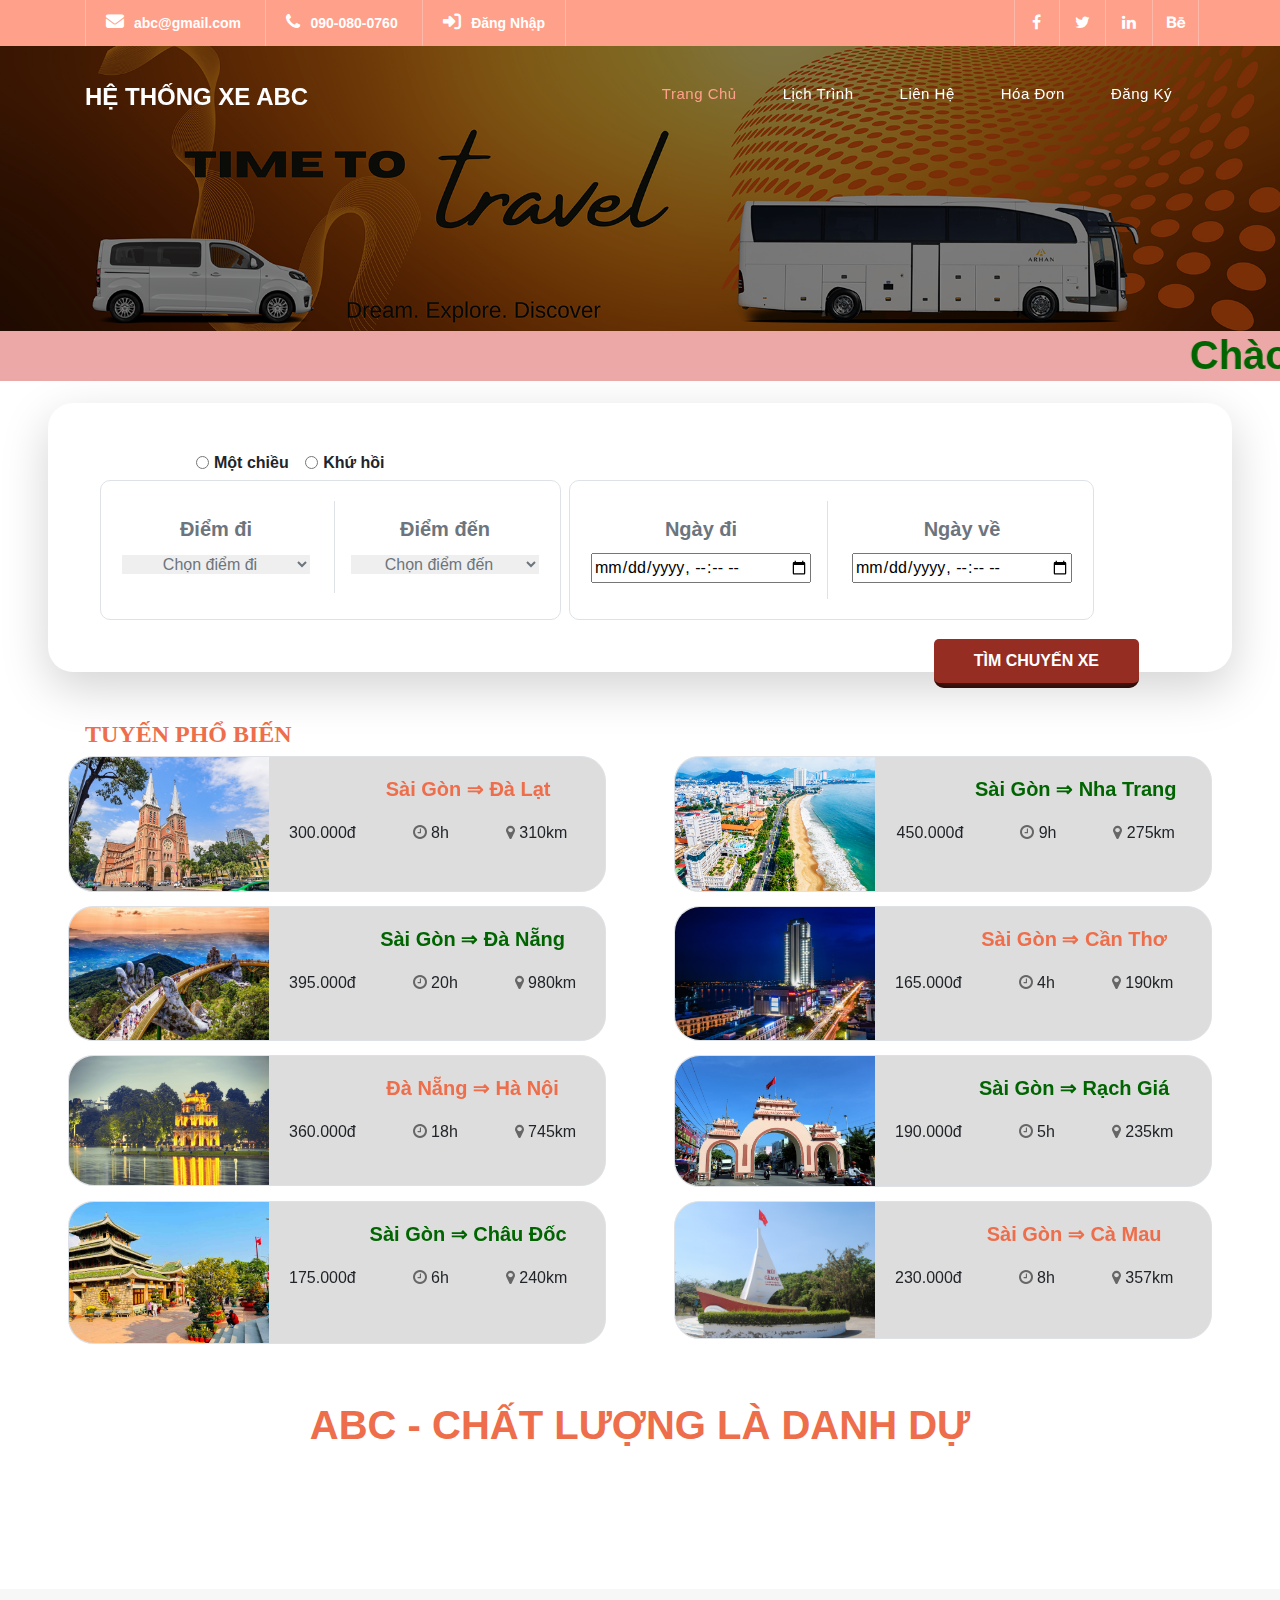
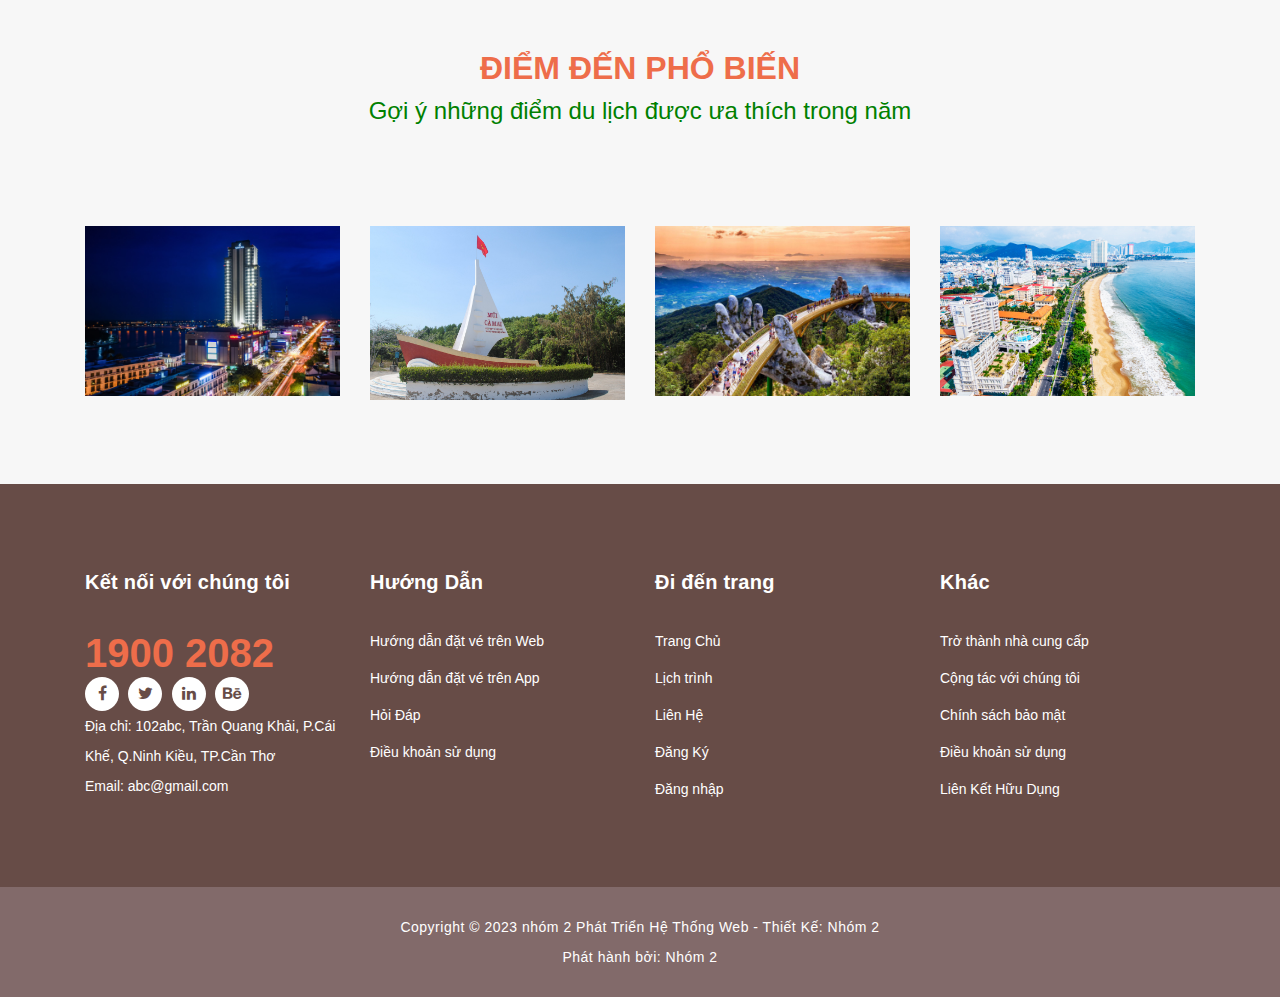
==== commit 00f02d31: "ProcessTuyenPhoBien" ====
--- a/index.html
+++ b/index.html
@@ -94,9 +94,19 @@
       <div class="carousel-item active banner">
         <img src="assets/images/banner.png" class="d-block w-100" alt="ảnh banner">
       </div>
-    </div>
-  </div>
-
+      
+    </div>
+  </div>
+  <div style="position: relative;">
+    <img src="image.jpg" alt="">
+    <div style="position: absolute; top: 0; left: 0; width: 100%; height: 50px; background-color: rgba(224, 110, 110, 0.603);">
+      <marquee behavior="scroll" direction="left" scrollamount="10">
+        <h1 class="font-weight-bold" style="color: darkgreen;">Chào mừng bạn đến với hệ thống bán vé xe ABC</h1>
+      </marquee>
+    </div>
+  </div>
+
+  
   <!-- Cái khung, bo gốc -->
   <div class="border1 m-5  shadow-lg p-5">
 
@@ -195,161 +205,214 @@
 
   <!-- Bảng giá -->
   <div class="container">
+    <h4 class="title3 font-weight-bold">TUYẾN PHỔ BIẾN</h4>
     <!-- Dòng đầu  -->
     <div class="row">
       <!-- Ô đầu  -->
-      <div class="container col-md-6 ">
-        <button class="row ">
+      <div class="container btn col-md-6 pr-5">
+        <div class="row border2 border">
           <div>
             <img class="img" src="assets/images/SaiGon.jpg" style="max-width: 200px;" alt="">
           </div>
           <div>
-            <h5 class="font-weight-bold text-muted text-center">Sài Gòn ⇒ Nha Trang</h5>
-            <div ">
-              <div data-v-15bcc412="" class="details ">
-                <span>300.000đ</span>
-                <p class="fa fa-clock-o icon "></p>
-                8h
-                <em data-v-15bcc412="" class="fa fa-map-marker icon"></em>
+            <h5 class="text22 font-weight-bold text-center ">Sài Gòn ⇒ Đà Lạt</h5>
+            <div class="text23">
+              <div data-v-15bcc412="" class="details ">
+                <span >300.000đ &emsp;&emsp;&emsp;</span>
+                <p class="fa fa-clock-o icon "></p>
+                8h &emsp;&emsp;&emsp;
+                <p class="fa fa-map-marker icon"></p>
                 310km
               </div>
             </div>
           </div>
-        </button>
+        </div>
       </div>
       <!-- Ô 2 -->
-      <div class="container col-md-6 ">
-        <button class="row ">
-          <div>
-            <img src="assets/images/SaiGon.jpg" style="max-width: 200px;" alt="">
-          </div>
-          <div>
-            <h5 class="font-weight-bold text-muted text-center">Sài Gòn ⇒ Nha Trang</h5>
-            <div ">
-              <div data-v-15bcc412="" class="details ">
-                <span>300.000đ</span>
-                <p class="fa fa-clock-o icon "></p>
-                8h
-                <em data-v-15bcc412="" class="fa fa-map-marker icon"></em>
-                310km
-              </div>
-            </div>
-          </div>
-        </button>
-      </div>
-
-      <div class="container col-md-6 ">
-        <button class="row ">
-          <div>
-            <img src="assets/images/SaiGon.jpg" style="max-width: 200px;" alt="">
-          </div>
-          <div>
-            <h5 class="font-weight-bold text-muted text-center">Sài Gòn ⇒ Nha Trang</h5>
-            <div ">
-              <div data-v-15bcc412="" class="details ">
-                <span>300.000đ</span>
-                <p class="fa fa-clock-o icon "></p>
-                8h
-                <em data-v-15bcc412="" class="fa fa-map-marker icon"></em>
-                310km
-              </div>
-            </div>
-          </div>
-        </button>
-      </div>
-
-
-      <div class="container col-md-6 ">
-        <button class="row ">
-          <div>
-            <img src="assets/images/SaiGon.jpg" style="max-width: 200px;" alt="">
-          </div>
-          <div>
-            <h5 class="font-weight-bold text-muted text-center">Sài Gòn ⇒ Nha Trang</h5>
-            <div ">
-              <div data-v-15bcc412="" class="details ">
-                <span>300.000đ</span>
-                <p class="fa fa-clock-o icon "></p>
-                8h
-                <em data-v-15bcc412="" class="fa fa-map-marker icon"></em>
-                310km
-              </div>
-            </div>
-          </div>
-        </button>
-      </div>
-
-      <div class="container col-md-6 ">
-        <button class="row ">
-          <div>
-            <img src="assets/images/SaiGon.jpg" style="max-width: 200px;" alt="">
-          </div>
-          <div>
-            <h5 class="font-weight-bold text-muted text-center">Sài Gòn ⇒ Nha Trang</h5>
-            <div ">
-              <div data-v-15bcc412="" class="details ">
-                <span>300.000đ</span>
-                <p class="fa fa-clock-o icon "></p>
-                8h
-                <em data-v-15bcc412="" class="fa fa-map-marker icon"></em>
-                310km
-              </div>
-            </div>
-          </div>
-        </button>
-      </div>
-
-      <div class="container col-md-6 ">
-        <button class="row ">
-          <div>
-            <img src="assets/images/SaiGon.jpg" style="max-width: 200px;" alt="">
-          </div>
-          <div>
-            <h5 class="font-weight-bold text-muted text-center">Sài Gòn ⇒ Nha Trang</h5>
-            <div ">
-              <div data-v-15bcc412="" class="details ">
-                <span>300.000đ</span>
-                <p class="fa fa-clock-o icon "></p>
-                8h
-                <em data-v-15bcc412="" class="fa fa-map-marker icon"></em>
-                310km
-              </div>
-            </div>
-          </div>
-        </button>
-      </div>
-
-
-    </div>
+      <div class="container btn col-md-6 pl-5">
+        <div class="row border2 border">
+          <div>
+            <img class="img"  src="assets/images/NhaTrang.jpg" style="max-width: 200px;" alt="">
+          </div>
+          <div>
+            <h5 class="text21 font-weight-bold text-center ">Sài Gòn ⇒ Nha Trang</h5>
+            <div class="text23">
+              <div data-v-15bcc412="" class="details">
+                <span >450.000đ &emsp;&emsp;&emsp;</span>
+                <p class="fa fa-clock-o icon "></p>
+                9h &emsp;&emsp;&emsp;
+                <p class="fa fa-map-marker icon"></p>
+                275km
+              </div>
+            </div>
+          </div>
+        </div>
+      </div>
+    </div>
+    <!-- Dòng 2 -->
+    <div class="row">
+      <!-- ô 3 -->
+      <div class="container btn col-md-6 pr-5">
+        <div class="row border2 border">
+          <div>
+            <img class="img" src="assets/images/DaNang.jpg" style="max-width: 200px;" alt="">
+          </div>
+          <div>
+            <h5 class="text21 font-weight-bold text-center ">Sài Gòn ⇒ Đà Nẵng</h5>
+            <div class="text23">
+              <div data-v-15bcc412="" class="details ">
+                <span >395.000đ &emsp;&emsp;&emsp;</span>
+                <p class="fa fa-clock-o icon "></p>
+                20h &emsp;&emsp;&emsp;
+                <p class="fa fa-map-marker icon"></p>
+                980km
+              </div>
+            </div>
+          </div>
+        </div>
+      </div>
+      <!-- ô 4 -->
+      <div class="container btn col-md-6 pl-5">
+        <div class="row border2 border">
+          <div>
+            <img class="img" src="assets/images/CanTho.jpg" style="max-width: 200px;" alt="">
+          </div>
+          <div>
+            <h5 class="text22 font-weight-bold text-center ">Sài Gòn ⇒ Cần Thơ</h5>
+            <div class="text23">
+              <div data-v-15bcc412="" class="details ">
+                <span >165.000đ &emsp;&emsp;&emsp;</span>
+                <p class="fa fa-clock-o icon "></p>
+                4h &emsp;&emsp;&emsp;
+                <p class="fa fa-map-marker icon"></p>
+                190km
+              </div>
+            </div>
+          </div>
+        </div>
+      </div>
+    </div>
+    <!-- Dòng 3 -->
+    <div class="row">
+      <!-- ô 5 -->
+      <div class="container btn col-md-6 pr-5">
+        <div class="row border2 border">
+          <div>
+            <img class="img" src="assets/images/HaNoi.jpg" style="max-width: 200px;" alt="">
+          </div>
+          <div>
+            <h5 class="text22 font-weight-bold text-center ">Đà Nẵng ⇒ Hà Nội</h5>
+            <div class="text23">
+              <div data-v-15bcc412="" class="details ">
+                <span >360.000đ &emsp;&emsp;&emsp;</span>
+                <p class="fa fa-clock-o icon "></p>
+                18h &emsp;&emsp;&emsp;
+                <p class="fa fa-map-marker icon"></p>
+                745km
+              </div>
+            </div>
+          </div>
+        </div>
+      </div>
+      <!-- ô 6 -->
+      <div class="container btn col-md-6 pl-5">
+        <div class="row border2 border">
+          <div>
+            <img class="img" src="assets/images/RachGia.jpg" style="max-width: 200px;" alt="">
+          </div>
+          <div>
+            <h5 class="text21 font-weight-bold text-center ">Sài Gòn ⇒ Rạch Giá</h5>
+            <div class="text23">
+              <div data-v-15bcc412="" class="details ">
+                <span >190.000đ &emsp;&emsp;&emsp;</span>
+                <p class="fa fa-clock-o icon "></p>
+                5h &emsp;&emsp;&emsp;
+                <p class="fa fa-map-marker icon"></p>
+                235km
+              </div>
+            </div>
+          </div>
+        </div>
+      </div>
+    </div>
+    <!-- Dòng 4 -->
+    <div class="row">
+      <!-- ô 7 -->
+      <div class="container btn col-md-6 pr-5">
+        <div class="row border2 border">
+          <div>
+            <img class="img" src="assets/images/ChauDoc.jpg" style="max-width: 200px;" alt="">
+          </div>
+          <div>
+            <h5 class="text21 font-weight-bold text-center ">Sài Gòn ⇒ Châu Đốc</h5>
+            <div class="text23">
+              <div data-v-15bcc412="" class="details ">
+                <span >175.000đ &emsp;&emsp;&emsp;</span>
+                <p class="fa fa-clock-o icon "></p>
+                6h &emsp;&emsp;&emsp;
+                <p class="fa fa-map-marker icon"></p>
+                240km
+              </div>
+            </div>
+          </div>
+        </div>
+      </div>
+
+      <!-- ô 8 -->
+      <div class="container btn col-md-6 pl-5">
+        <div class="row border2 border">
+          <div>
+            <img class="img" src="assets/images/CaMau.jpg" style="max-width: 200px;" alt="">
+          </div>
+          <div>
+            <h5 class="text22 font-weight-bold text-center ">Sài Gòn ⇒ Cà Mau</h5>
+            <div class="text23">
+              <div data-v-15bcc412="" class="details ">
+                <span >230.000đ &emsp;&emsp;&emsp;</span>
+                <p class="fa fa-clock-o icon "></p>
+                8h &emsp;&emsp;&emsp;
+                <p class="fa fa-map-marker icon"></p>
+                357km
+              </div>
+            </div>
+          </div>
+        </div>
+      </div>
+    </div>
+
   </div>  
 
-
+  <div>
+    <h1 class="tieude font-weight-bold">ABC - CHẤT LƯỢNG LÀ DANH DỰ</h1>
+  </div>
 
 
   <div class="partners">
+    <h2 class="title font-weight-bold" >ĐIỂM ĐẾN PHỔ BIẾN</h2>
+    <h4 class="title2" >Gợi ý những điểm du lịch được ưa thích trong năm</h4>
     <div class="container">
       <div class="row">
         <div class="col-md-12">
           <div class="owl-partners owl-carousel">
 
-            <div class="partner-item">
-              <img src="assets/images/CoDoHue.jpg" title="" alt="1">
-            </div>
-
-            <div class="partner-item">
-              <img src="assets/images/SaiGon.jpg" title="2" alt="2">
-            </div>
-
-            <div class="partner-item">
-              <img src="assets/images/Logo.jpg" title="3" alt="3">
-            </div>
-
-            <div class="partner-item">
-              <img src="assets/images/Logo.jpg" title="4" alt="4">
-            </div>
-
-            <div class="partner-item">
-              <img src="assets/images/Logo.jpg" title="5" alt="5">
+            <div class="partner-item hinh">
+              <img src="assets/images/CanTho.jpg" title="" alt="1">
+            </div>
+
+            <div class="partner-item hinh">
+              <img src="assets/images/CaMau.jpg" title="2" alt="2">
+            </div>
+
+            <div class="partner-item hinh">
+              <img src="assets/images/DaNang.jpg" title="3" alt="3">
+            </div>
+
+            <div class="partner-item hinh">
+              <img src="assets/images/NhaTrang.jpg" title="4" alt="4">
+            </div>
+
+            <div class="partner-item hinh">
+              <img src="assets/images/SaiGon.jpg" title="5" alt="5">
             </div>
 
           </div>
--- a/assets/css/htqlxe.css
+++ b/assets/css/htqlxe.css
@@ -413,18 +413,59 @@
 	border-bottom-right-radius: 10px;
 }
 
-
+.border2{
+	border-top-left-radius: 25px;
+	border-top-right-radius: 25px;
+	border-bottom-left-radius: 25px;
+	border-bottom-right-radius: 25px;
+	cursor: pointer;
+	background-color: #ddd;
+	transition: all 0.4s ease-in-out;
+	transform: translateZ(0);
+	box-shadow: 0 0 1px rgba(0, 0, 0, 0);
+	
+}
+.border2:hover {
+	background-color: burlywood;
+	color: #fff;
+	box-shadow: 0 5px 10px rgba(0, 0, 0, 0.2);
+	transform: translateY(-2px);
+}
+
+
+
+.img{
+	border-top-left-radius: 25px;
+	border-bottom-left-radius: 25px;
+}
+
+.tieude{
+	text-align: center;
+	font-family: 'Segoe UI', Tahoma, Geneva, Verdana, sans-serif;
+	margin-top: 50px;
+	color: #EE6D4A;
+	
+}
 
 /* Partners Style */
 
 .contact-partners {
 	margin-top: -8px!important;
+}
+
+.hinh{
+	transform-style: preserve-3d;
+	perspective: 1000px;
+}
+.hinh:hover{
+	transform: rotateY(20deg) scale(1.1);
 }
 
 .partners {
 	margin-top: 140px;
 	background-color: #f7f7f7;
 	padding: 60px 0px;
+	
 }
 
 .partners .owl-item {
@@ -433,19 +474,42 @@
 }
 
 .partners .partner-item img {
-	max-width: 156px;
+	max-width: 100%;
+	max-height: 100%px;
 	margin: auto;
 }
 
+.title{
+	text-align: center;
+	font-family: Arial, Helvetica, sans-serif;
+	margin-bottom: 10px;
+	color: #EE6D4A;
+}
+.title2{
+	text-align: center;
+	font-family: Arial, Helvetica, sans-serif;
+	margin-bottom: 100px;
+	color: green;
+}
+.title3{
+	font-family: 'Times New Roman', Times, serif;
+	color: #EE6D4A;
+}
+.text21{
+	margin-left: 100px;
+	margin-top: 20px;
+	color: darkgreen;
+	font-family: Arial, Helvetica, sans-serif;
+}
 .text22{
-	max-width: 200px;
-	margin-right: auto;
-	margin-left: auto;
+	margin-left: 100px;
 	margin-top: 20px;
+	color: #EE6D4A;
+	font-family: Arial, Helvetica, sans-serif;
 }
 .text23{
-	max-width: 200px;
 	margin-top: 20px;
+	margin-left: 20px;
 }
 
 /* Footer Style */
